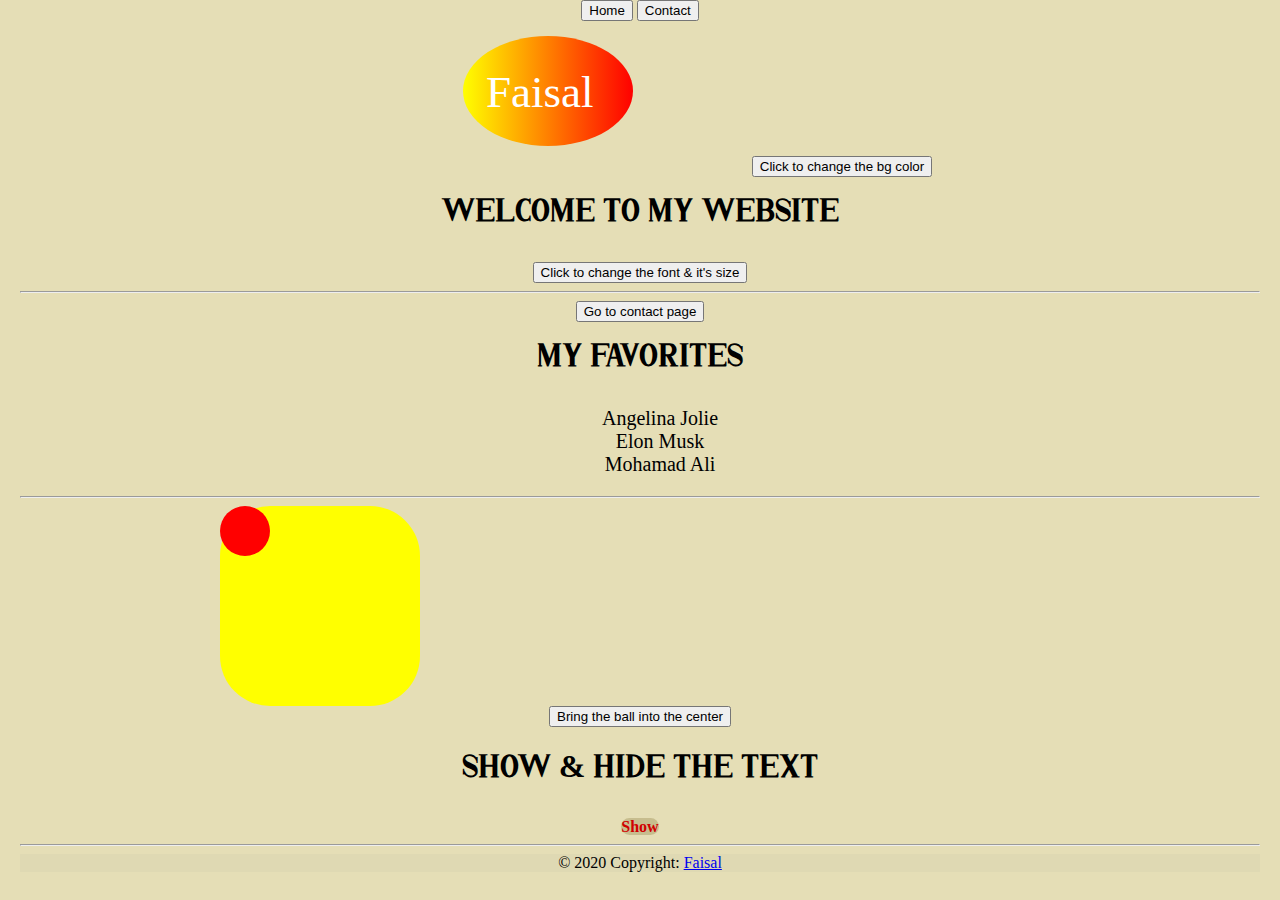
==== index.html @ 3c26a1d2 "Projet finit" ====
<!DOCTYPE html>
<html lang="en">

<head>
  <meta charset="UTF-8">
  <meta http-equiv="X-UA-Compatible" content="IE=edge">
  <meta name="viewport" content="width=device-width, initial-scale=1.0">
  <link rel="stylesheet" href="./public/css/style.css">
  <link rel="stylesheet" href="https://cdnjs.cloudflare.com/ajax/libs/font-awesome/6.1.1/css/all.min.css"
    integrity="sha512-KfkfwYDsLkIlwQp6LFnl8zNdLGxu9YAA1QvwINks4PhcElQSvqcyVLLD9aMhXd13uQjoXtEKNosOWaZqXgel0g=="
    crossorigin="anonymous" referrerpolicy="no-referrer" />
  <link href="https://cdn.jsdelivr.net/npm/bootstrap@5.0.2/dist/css/bootstrap.min.css" rel="stylesheet"
    integrity="sha384-EVSTQN3/azprG1Anm3QDgpJLIm9Nao0Yz1ztcQTwFspd3yD65VohhpuuCOmLASjC" crossorigin="anonymous">
  <title>Home</title>
</head>

<body onload="checkCookies()" id="bienvenu">
  <nav class="navbar navbar-light ">
    <form class="form-inline">
      <a href="index.html"><button class="btn btn-outline-success" type="button"><i
            class="fas fa-home"></i>Home</button></a>
      <a href="public/pages/contact.html"><button class="btn btn-outline-success" type="button"><i
            class="fas fa-address-card"></i>Contact</button></a>
    </form>
  </nav>
  <div class="container1" id="changeStyle">
    <div class="row">
      <div class="col align-self-center">
        <svg height="150" width="400" class="headd ">
          <defs>
            <linearGradient id="grad3" x1="0%" y1="0%" x2="100%" y2="0%">
              <stop offset="0%" style="stop-color:rgb(255,255,0);stop-opacity:1" />
              <stop offset="100%" style="stop-color:rgb(255,0,0);stop-opacity:1" />
            </linearGradient>
          </defs>
          <ellipse cx="200" cy="70" rx="85" ry="55" fill="url(#grad3)" />
          <text fill="#ffffff" font-size="45" font-family="Verdana" x="138" y="86">
            Faisal</text>
        </svg>




        <button onclick="changeStyle()" id="font_size">Click to change the bg color</button>
      </div>


      <div class="col align-self-center">

        <h1 class="mt-5" id='fontch'>Welcome to my Website</h1>

        <button class="mt-5" onclick="font()">Click to change the font & it's size</button>
      </div>
    </div>
  </div>


  <hr>
  <div class="container2">
    <div class="row ">
      <div class="col align-self-center">
        <button onclick="nextPage()" id='pagechange'>Go to contact page</button>
      </div>

      <div class="col align-self-center">
        <h1>My favorites </h1>
        <ul id="hoverr">
          <li>Angelina Jolie</li>
          <li>Elon Musk</li>
          <li>Mohamad Ali</li>
        </ul>
      </div>
    </div>
  </div>

  <hr>

  <div class="container4 ">
    <div class="row  ">
      <div class="col   ">

        <div id="containeran">

          <div id="animate" class=""></div>
        </div>
        <button class="mt-3" onclick="myMove()">Bring the ball into the center</button>
      </div>

      <div class="col align-self-center ">
        <h1>Show & hide the text</h1>
        <div class="clicTitre">
          <a id="dispa" href="javascript:affiche('contenu')">Show</a>
        </div>
        <div class="contenant" id="contenu">
          <div class="clicCacher">
            <a id="dispa" href="javascript:cache('contenu');">Hide</a></div>
          Hi, I'm a new student, I like to learn programming.
          I've been using HTML, CSS and JS for 3 weeks. I would like to become a web developer one day.
        </div>
      </div>
    </div>
  </div>
  <hr>
  <footer class="text-lg-start ">
    <!-- Copyright -->
    <div class="text-center p-3 position-relative" style="background-color: rgb(223, 217, 179);">
      © 2020 Copyright:
      <a class="text-dark text-decoration-none" href="index.html">Faisal</a>
    </div>
    <!-- Copyright -->
  </footer>


  <script src="public/js/main.js"></script>
  <script src="https://cdn.jsdelivr.net/npm/bootstrap@5.0.2/dist/js/bootstrap.bundle.min.js"
    integrity="sha384-MrcW6ZMFYlzcLA8Nl+NtUVF0sA7MsXsP1UyJoMp4YLEuNSfAP+JcXn/tWtIaxVXM" crossorigin="anonymous">
  </script>
</body>

</html>
---- public/css/style.css ----
body{
    
    background-color: rgb(229, 222, 182) !important;
    margin:0 20px 0 20px !important;
    text-align: center;
}

@font-face {
    font-family: "Open Sans";
    src: url("/public/font/ROMANTICE.otf");
         
   }
   h1{
       font-family: "Open sans";
   }

   @font-face {
    font-family: "faisal";
    src: url("/public/font/Blantick\ Script.ttf");
   }
.contenant{
    font-family:'faisal';
}


.headd{
   margin:0px;
   padding: 0px;  
   
  
}



.logo{
    float: right;
   
}

.container{
text-align: ;
}

#t2{
    justify-content: flex-end;
    
    
}
footer{
    position: relative;
    bottom : 0px;    
      
}
#hoverr{
    list-style-type: none;
    font-size: 20px;
}

.container4{
   
    height: auto;
    width: auto;
    
}


#containeran {
    width: 200px;
    height: 200px;
    position: relative;
    background: yellow;
    border-radius: 50px;
    margin-left: 200px;
    
    
  }

  #animate {
    position: absolute;
    background: red;
    border-radius: 50%;
    height: 50px;
    width: 50px;
    
  }

  #dispa{
      text-decoration: none;
      font-weight: bold;
      color: rgb(209, 0, 0);
      border-radius: 40px;
      background-color: rgb(199, 189, 142) ;
      font-family: 'Times New Roman', Times, serif;
  }
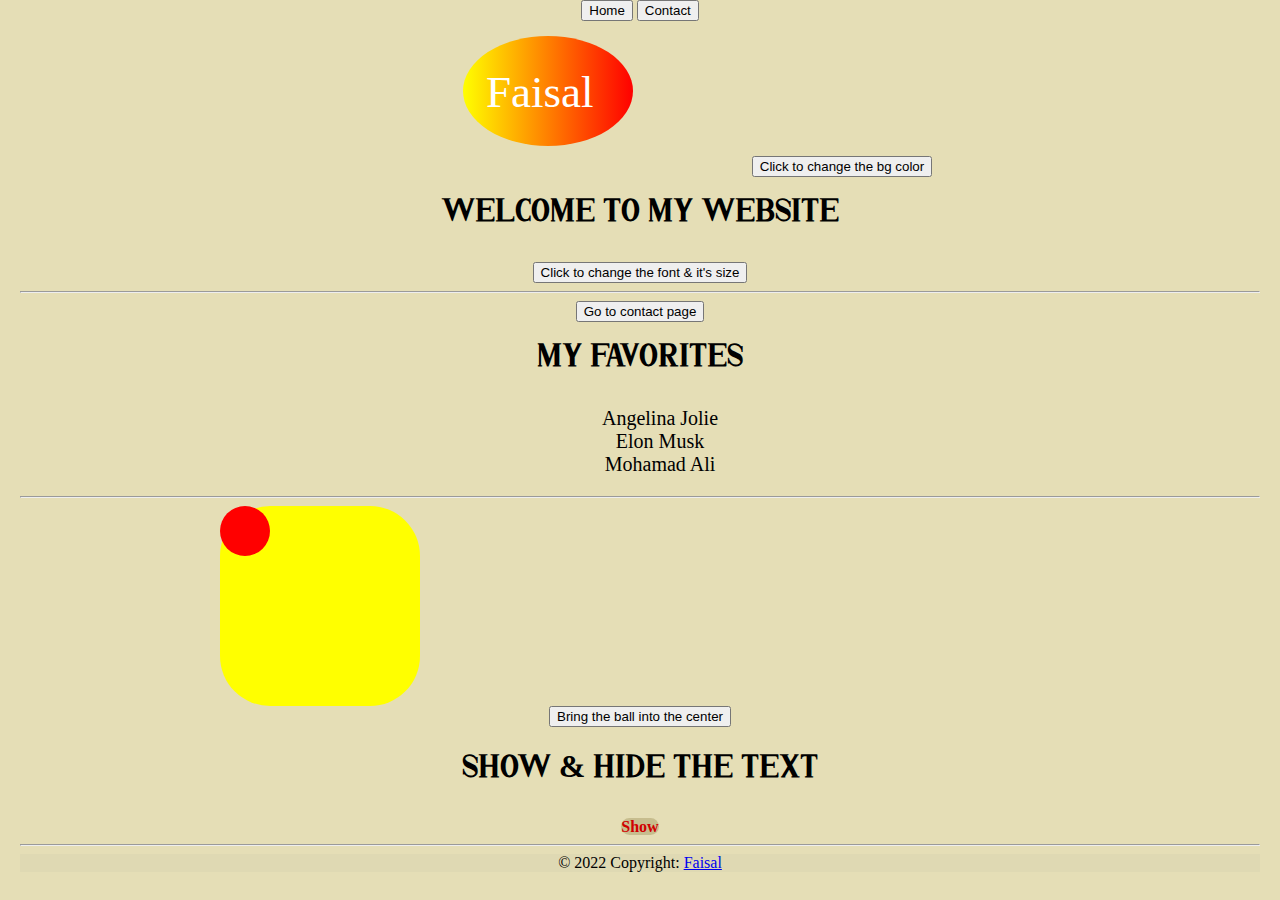
==== commit d4a939c9: "footer de index et contact a était modifié" ====
--- a/index.html
+++ b/index.html
@@ -104,7 +104,7 @@
   <footer class="text-lg-start ">
     <!-- Copyright -->
     <div class="text-center p-3 position-relative" style="background-color: rgb(223, 217, 179);">
-      © 2020 Copyright:
+      © 2022 Copyright:
       <a class="text-dark text-decoration-none" href="index.html">Faisal</a>
     </div>
     <!-- Copyright -->
